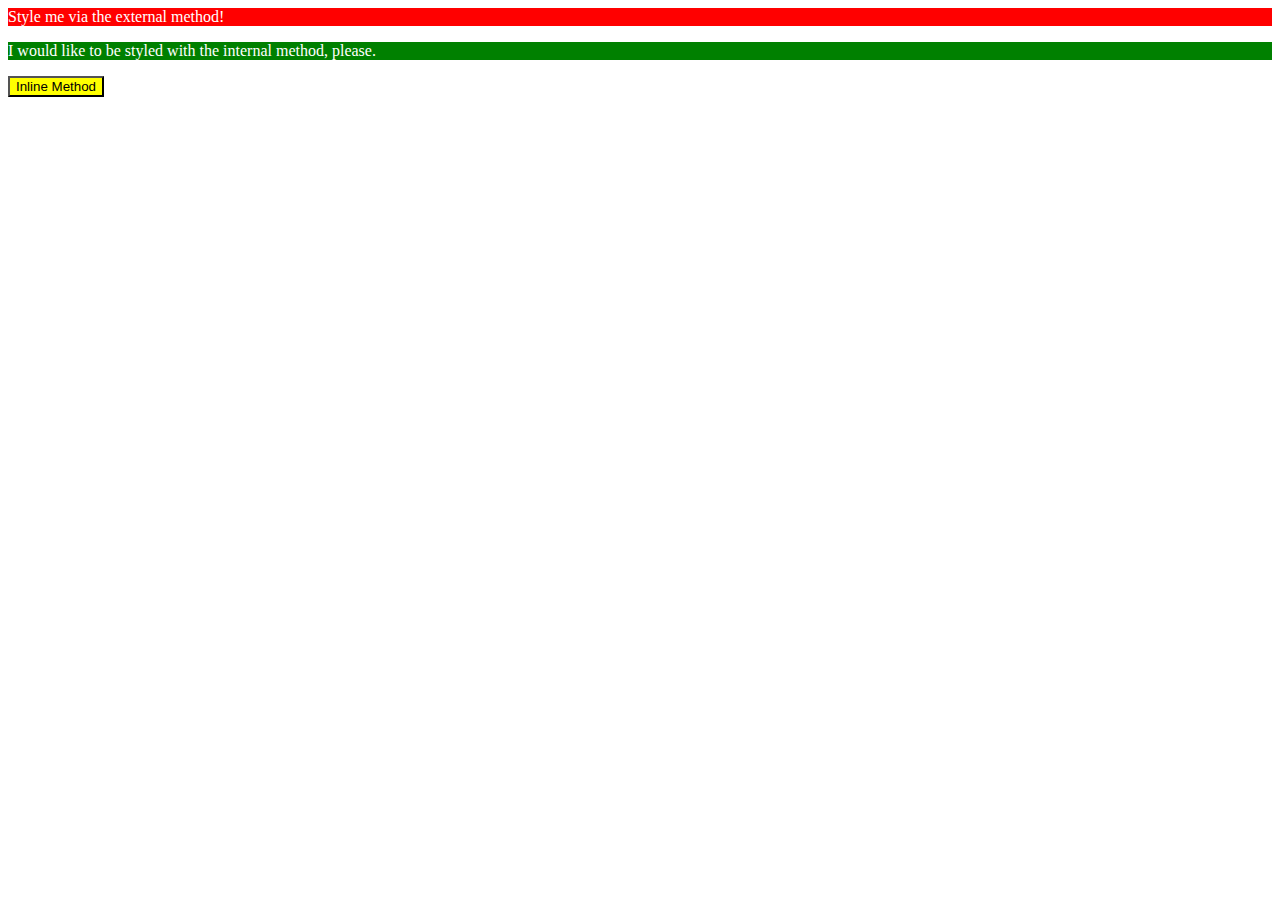
==== foundations/01-css-methods/index.html @ 10a4648c "Added solution to css-methods exercise" ====
<!DOCTYPE html>
<html lang="en">
  <head>
    <meta charset="UTF-8">
    <meta http-equiv="X-UA-Compatible" content="IE=edge">
    <meta name="viewport" content="width=device-width, initial-scale=1.0">
    <title>Methods for Adding CSS</title>
    <link rel="stylesheet" href="style.css">
    <style>
      p {
        background-color: green;
        color: white;
      }
    </style>
  </head>
  <body>
    <div>Style me via the external method!</div>
    <p>I would like to be styled with the internal method, please.</p>
    <button style="background-color: yellow; ">Inline Method</button>
  </body>
</html>
---- foundations/01-css-methods/style.css ----
div {
    background-color: red;
    color: white;
}
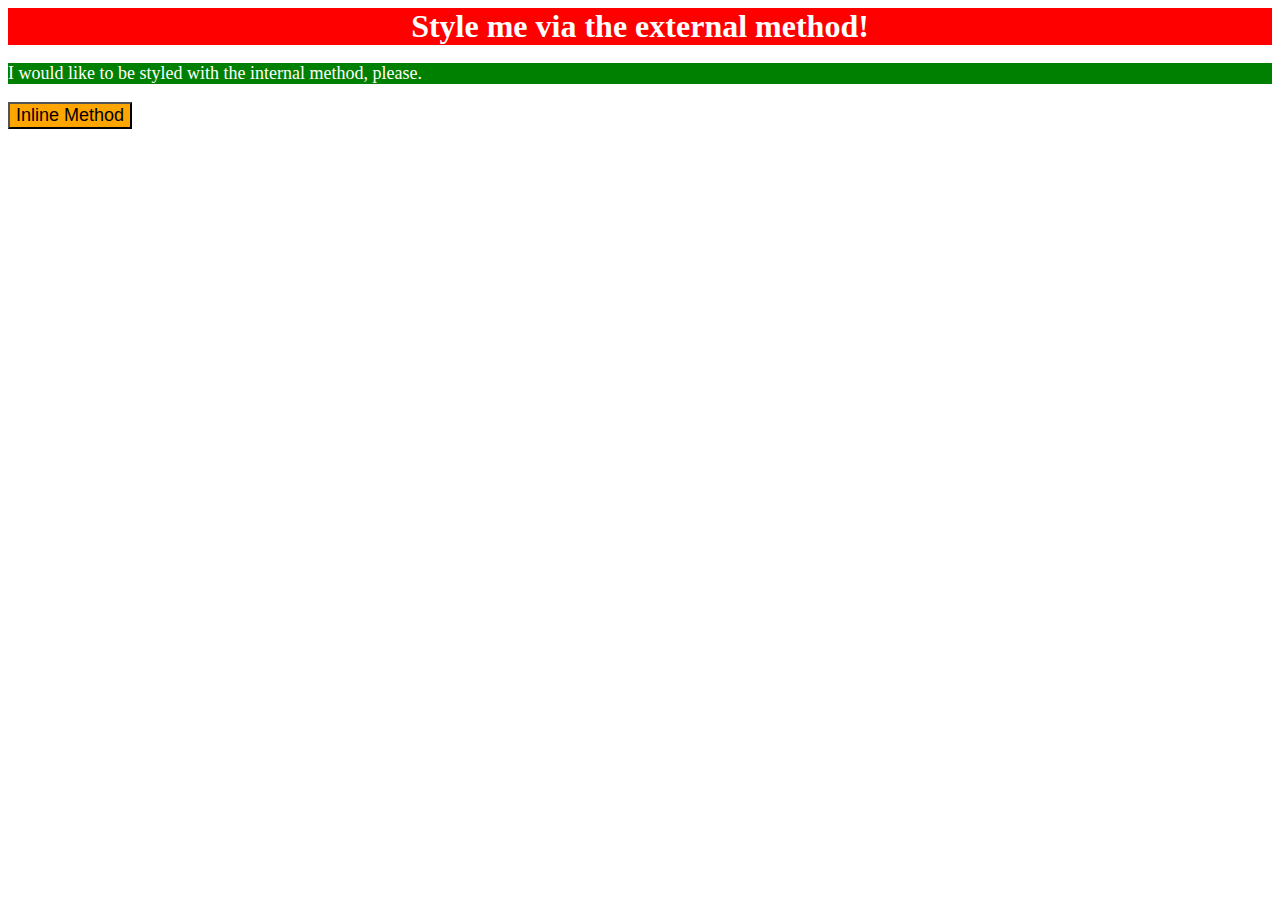
==== commit d9e083e2: "Updated solution of foundation/01-css-methods exercise" ====
--- a/foundations/01-css-methods/index.html
+++ b/foundations/01-css-methods/index.html
@@ -10,12 +10,13 @@
       p {
         background-color: green;
         color: white;
+        font-size: 18px;
       }
     </style>
   </head>
   <body>
     <div>Style me via the external method!</div>
     <p>I would like to be styled with the internal method, please.</p>
-    <button style="background-color: yellow; ">Inline Method</button>
+    <button style="background-color: orange; font-size: 18px; ">Inline Method</button>
   </body>
 </html>--- a/foundations/01-css-methods/style.css
+++ b/foundations/01-css-methods/style.css
@@ -1,4 +1,7 @@
 div {
     background-color: red;
     color: white;
+    font-size: 32px;
+    text-align: center;
+    font-weight: bold;
 }